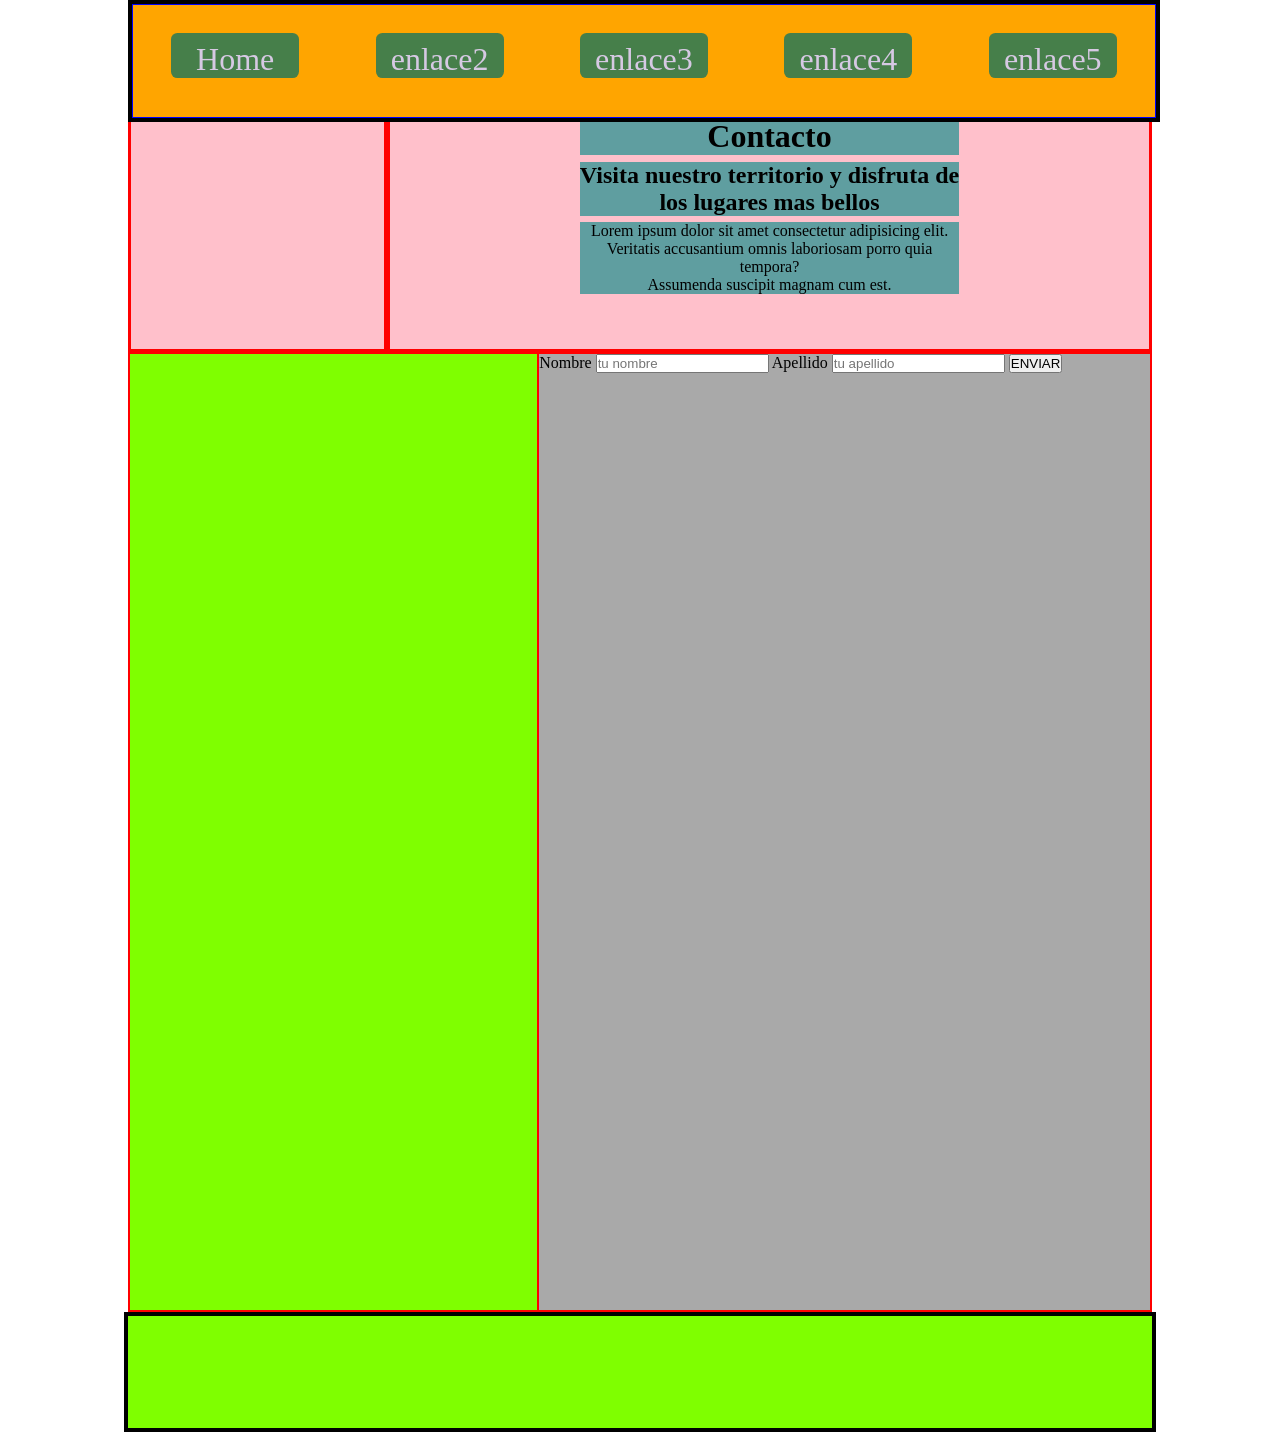
==== contacto.html @ 8ddbb788 "Nav fixed y Formulario" ====
<!DOCTYPE html>
<html lang="en">
<head>
    <meta charset="UTF-8">
    <meta name="viewport" content="width=device-width, initial-scale=1.0">
    <title>Proyecto básico</title>
    <link rel="stylesheet" href="style.css">
    <style>

    </style>
</head>
<body>

  

    <nav class="ponerBorde">
        <ul>
            <li class="menu"><a href="index.html">Home</a></li>
            <li class="menu"><a href="">enlace2</a></li>
            <li class="menu"><a href="">enlace3</a></li>
            <li class="menu"><a href="">enlace4</a></li>
            <li class="menu"><a href="">enlace5</a></li>
        </ul>

    </nav>
    <header>
        <div class="logo">

        </div>
        <div class="titulo">
            <h1>Contacto</h1>
            <h2>Visita nuestro territorio y disfruta de los lugares mas bellos</h2>
            <p>Lorem ipsum dolor sit amet consectetur adipisicing elit. Veritatis accusantium 
              omnis laboriosam porro quia tempora? <br> Assumenda suscipit magnam cum est.</p>
      
        </div>
    
       
    </header>
    <main id="principal">
        <section>
            <article class="mapa">

            </article>
            <article class="form">

            <form action="recogida.php" method="get">

                <label for="primero"> Nombre   
                <input type="text" id="primero" name="nommbre" placeholder="tu nombre"/>
                </label>

                <label for="segundo"> Apellido 
                <input type="text" id="segundo" name="apeellido" placeholder="tu apellido"/>
                </label>
                <input type="submit" value="ENVIAR">


            </form>


            </article>
        </section>



      
    </main>

    <footer class="ponerBorde"> 

    </footer>

    
</body>
</html>
---- style.css ----
/*  Reset de la pagina        */
        * {padding: 0;
            margin: 0;}
 
            a {text-decoration: none;
             color: black;}
 
             ul {list-style: none;
                 margin-right: 0;}
         /*  Codigo pagina en desktop  */
 
        body   {padding-top: 7rem;}

         header,nav,main,footer {width: 80%;
                                 margin: 0 auto;}
 
         header { 
                 min-height: 15rem;
                 background-color: pink;}
 
         nav{   
                 min-height: 7rem;
                 background-color: orange;
                 position: fixed;
                 top: 0;
                 left: 10%;
                
                
                
                }
 
         main {  
                 min-height: 60rem;
                 background-color: lightblue;
                 display: flex;
                 justify-content:space-around;
                 flex-wrap: wrap;
             
             
             }
 
         footer {
                 min-height: 7rem;
                 background-color: chartreuse;}
 
         .ponerBorde {border: 0.3rem solid black;}
 
         main div {width: 30%;
                 min-height: 5rem;
                 background-color: lightgray;
                 border: 0.2rem solid red;}
 
         .izda {background-color: rgba(215, 221, 48, 0.533);}
          .dcha {background-color: rgb(140, 215, 65);}
 
          main div a {font-size: 1.2rem;
                     color: rgb(159, 60, 60);
                     font-weight: 600;
                      font-family: Verdana, Geneva, Tahoma, sans-serif;
 
                    
 
                     
                     }
 
        nav ul {border: 0.1rem solid blue;
             min-height: 7rem;
             display: flex;
             justify-content: space-around;
             align-items: center;}
 
 
         nav ul li {width: 8rem;
                height: 3.5rem;
            
            /* border: 0.1rem solid green;  */
             margin: 0.5rem;
         
         }
 
         ul li a {  font-size: 2rem;
                    color: rgb(214, 201, 227);
                    display: block;
                    text-align:center;
                    padding-top: 0.5rem;
                    background-color: rgb(70, 127, 74);
                    border-radius: 0.4rem;
         }
 
         ul li a:hover {  background-color: rgb(214, 201, 227);
                          color: rgb(70, 127, 74);
                          transition: 500ms;
 
         }

         header {display: flex;

}
         header>div {border: 0.2rem solid red;}

        header>div.logo {width: 25%;}

        header>div.titulo  {width: 75%;
                         display: flex;
                         flex-direction: column;
                         align-items: center;
                         justify-content:flex-start;}


         h1, h2, p {width: 50%;
                    background-color: cadetblue;
                    margin: 0.2rem;
                    border: 0.3 solid green;
                text-align: center;}


        section {width: 100%;
                background-color: chartreuse;
                 min-height: 20rem;
                border: 0.1rem solid red;
                display: flex;}
        article.mapa {width: 40%;
                border: 0.1rem solid red;}
        article.form {width: 60%;
                      background-color: darkgray;
                      min-height: 20rem;
                      border: 0.1rem solid red;
        }



          /*  Codigo pagina en tablet */

           /*  Codigo pagina en selfphone  */

        @media screen and (max-width:900px)  {

            nav ul {display: flex;
                    flex-direction: column;


            }
            
            main div {width: 45%; }
            
            body {background-color: aqua;}


        }
        @media only screen and (max-width: 602px) {


            main div {width: 90%; }

            body {
              background-color: blue;
            }
          }
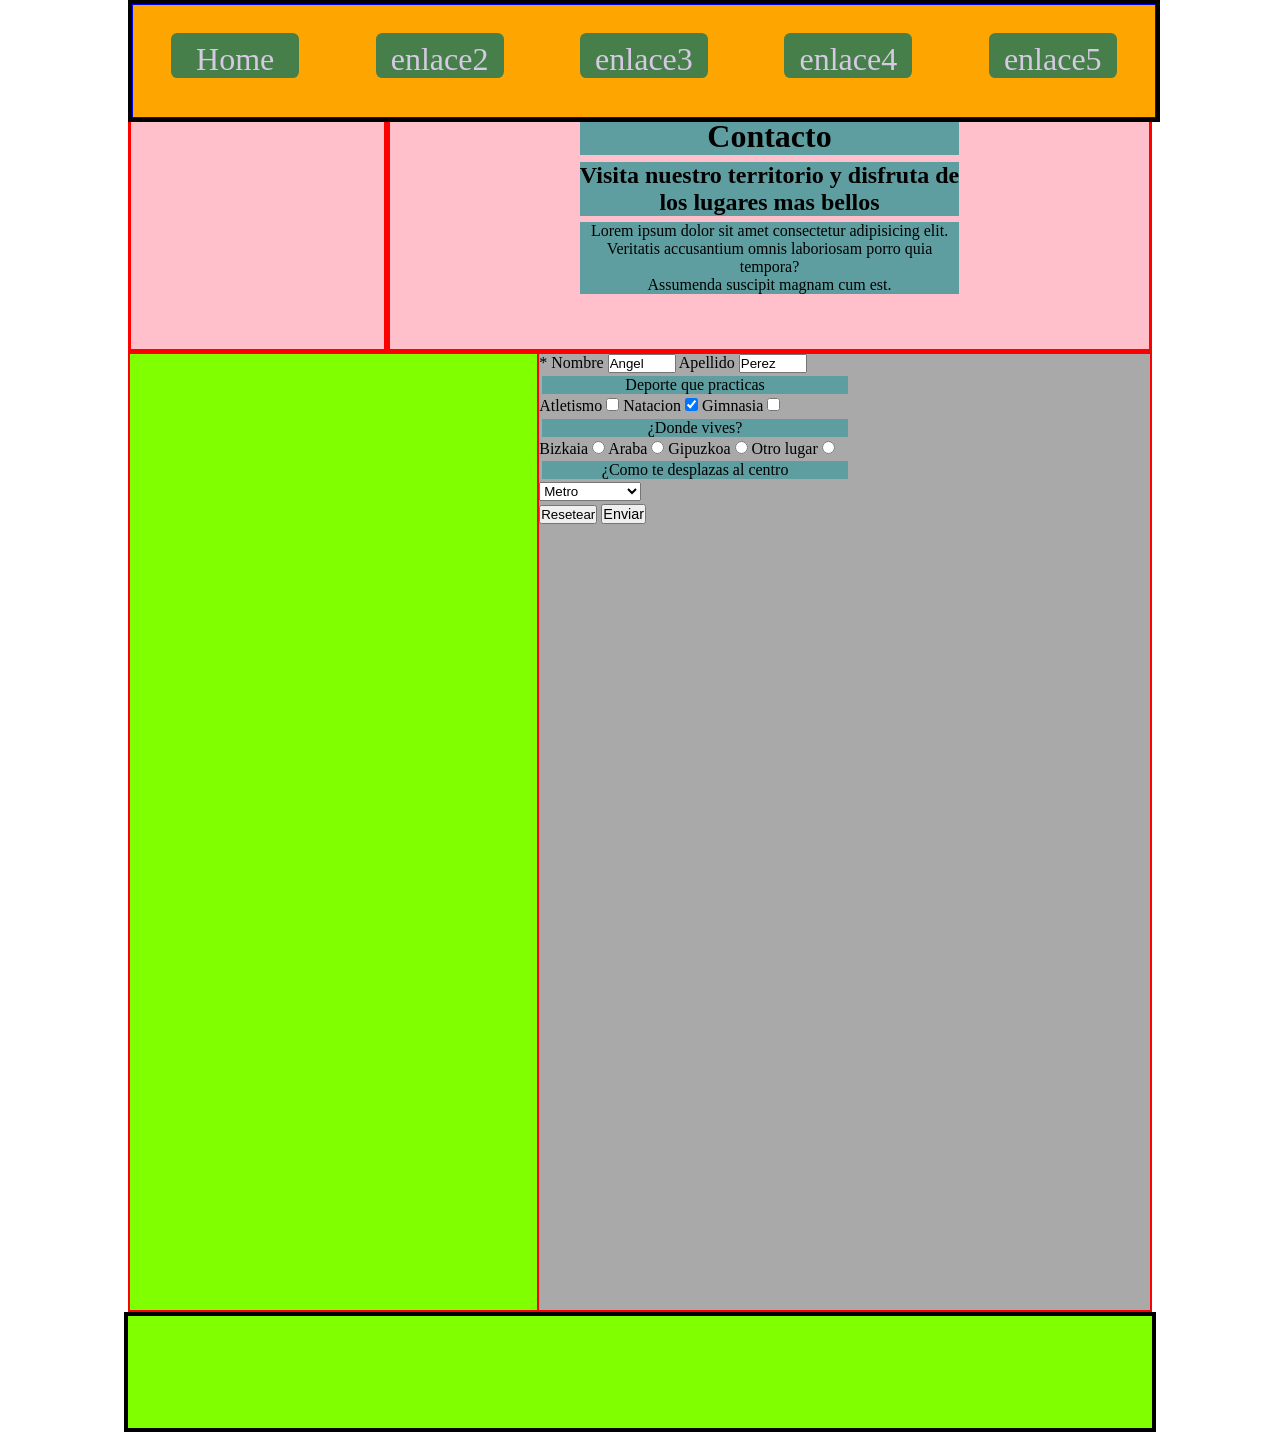
==== commit 0fa63f85: "Formulario con etiquetas checkbox, radio y select/option" ====
--- a/contacto.html
+++ b/contacto.html
@@ -6,6 +6,13 @@
     <title>Proyecto básico</title>
     <link rel="stylesheet" href="style.css">
     <style>
+         .form span {font-family: Impact, Haettenschweiler, 'Arial Narrow Bold', sans-serif;
+                     font-size: 0.9rem;
+                     font-weight: 200;     }
+                     
+         input[type="text"] {width: 4rem;
+                }  
+        
 
     </style>
 </head>
@@ -46,14 +53,61 @@
 
             <form action="recogida.php" method="get">
 
-                <label for="primero"> Nombre   
-                <input type="text" id="primero" name="nommbre" placeholder="tu nombre"/>
+                <label for="primero">  * Nombre   
+                <input type="text" id="primero" value="Angel"   name="nommbre" placeholder="tu nombre" required />
                 </label>
 
                 <label for="segundo"> Apellido 
-                <input type="text" id="segundo" name="apeellido" placeholder="tu apellido"/>
+                <input type="text" id="segundo"  value="Perez" name="apeellido" placeholder="tu apellido"/>
                 </label>
-                <input type="submit" value="ENVIAR">
+                
+                 <p>Deporte que practicas</p>
+
+                <label for="deporte1">  Atletismo
+                <input id="deporte1" type="checkbox" value="1" name="deporte1">
+                </label>
+                 
+                <label for="deporte2">  Natacion
+                <input id="deporte2" type="checkbox" value="2" name="deporte2" checked>
+                </label>
+
+                <label for="deporte3">  Gimnasia
+                <input id="deporte3" type="checkbox" value="3" name="deporte3">
+                </label>
+
+                <p>¿Donde vives?</p>
+
+                <label for="procedencia1"> Bizkaia 
+                <input id="procedencia1" type="radio" value="bizkaia" name="procedencia" required>
+                </label>
+
+                <label for="procedencia2"> Araba
+                <input id="procedencia2" type="radio" value="araba" name="procedencia" required>
+                </label>
+
+                <label for="procedencia3"> Gipuzkoa
+                <input id="procedencia3" type="radio" value="gipuzkoa" name="procedencia" required>
+                </label>
+
+                <label for="procedencia4"> Otro lugar
+                    <input id="procedencia4" type="radio" value="otro" name="procedencia" required>
+                    </label>
+
+                <p>¿Como te desplazas al centro</p>
+                <select name="transporte" id="desplazamiento">
+                    <option value="">______</option>
+                    <option value="1">Autobus</option>
+                    <option value="2" selected>Metro</option>
+                    <option value="3">Coche propio</option>
+                    <option value="4">Autobus</option>
+                    <option value="5">Otro</option>
+                </select>
+                 
+                <p></p>
+
+               <!--  <input type="submit" value="ENVIAR"> -->
+                <button type="reset">Resetear</button>
+                <button type="submit"><span>Enviar</span></button>
 
 
             </form>
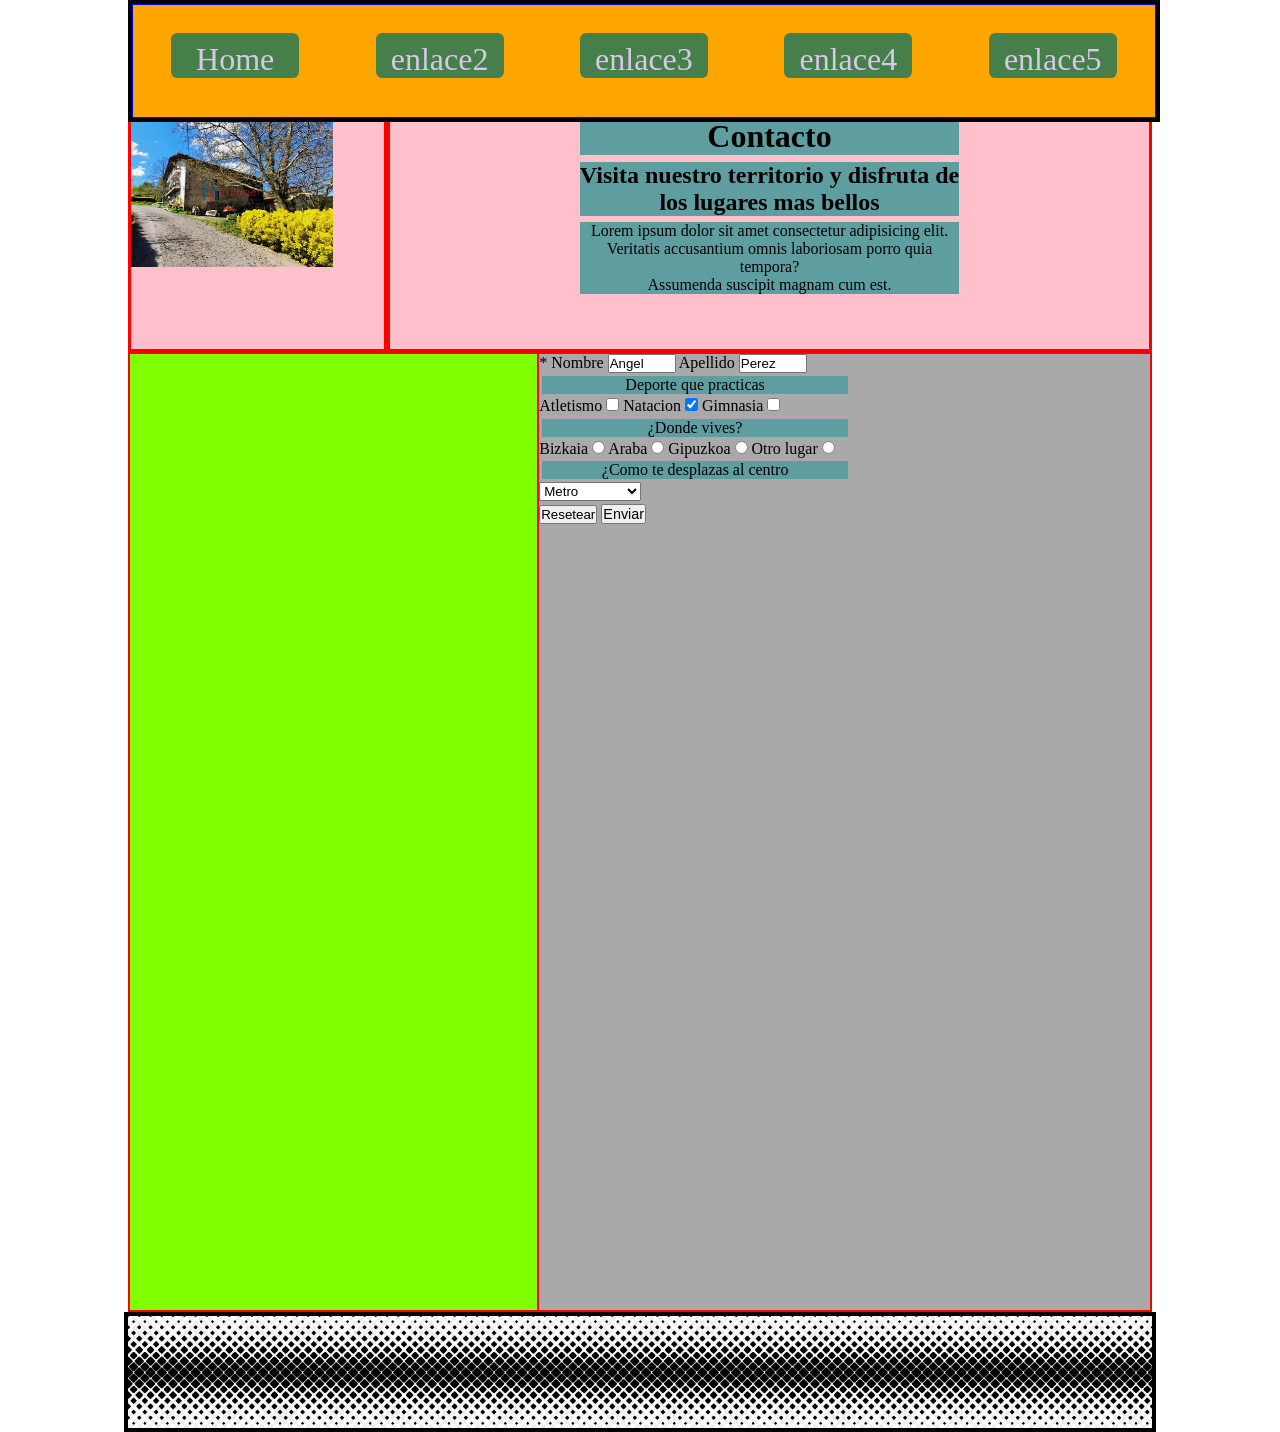
==== commit c5fc330c: "Ultimo commit" ====
--- a/contacto.html
+++ b/contacto.html
@@ -13,7 +13,7 @@
          input[type="text"] {width: 4rem;
                 }  
         
-
+      header div img {width: 80%;}
     </style>
 </head>
 <body>
@@ -32,7 +32,7 @@
     </nav>
     <header>
         <div class="logo">
-
+<img src="img/bizkaia_3.jpg" alt="">
         </div>
         <div class="titulo">
             <h1>Contacto</h1>
--- a/style.css
+++ b/style.css
@@ -33,8 +33,9 @@
                  min-height: 60rem;
                  background-color: lightblue;
                  display: flex;
-                 justify-content:space-around;
+                 justify-content:flex-start;
                  flex-wrap: wrap;
+                 gap: 0.8rem;
              
              
              }
@@ -45,10 +46,12 @@
  
          .ponerBorde {border: 0.3rem solid black;}
  
+        main img {width: 32%;}
+         /*  Divs configuracion inicial
          main div {width: 30%;
                  min-height: 5rem;
                  background-color: lightgray;
-                 border: 0.2rem solid red;}
+                 border: 0.2rem solid red;}   */
  
          .izda {background-color: rgba(215, 221, 48, 0.533);}
           .dcha {background-color: rgb(140, 215, 65);}
@@ -127,7 +130,9 @@
                       border: 0.1rem solid red;
         }
 
-
+        footer {background-image: url("img_corporativo/pattern.png");
+                background-size: 11%;
+                background-repeat:repeat-x;}
 
           /*  Codigo pagina en tablet */
 
@@ -141,16 +146,24 @@
 
             }
             
-            main div {width: 45%; }
+            header {display: none;}
+
+            main {justify-content: space-between;}
+
+            main img {width: 45%; }
             
             body {background-color: aqua;}
+
+            nav {position: static;}
+
+            body {padding-top: 0;}
 
 
         }
         @media only screen and (max-width: 602px) {
 
-
-            main div {width: 90%; }
+             main {justify-content: center;}
+            main img {width: 90%; }
 
             body {
               background-color: blue;
